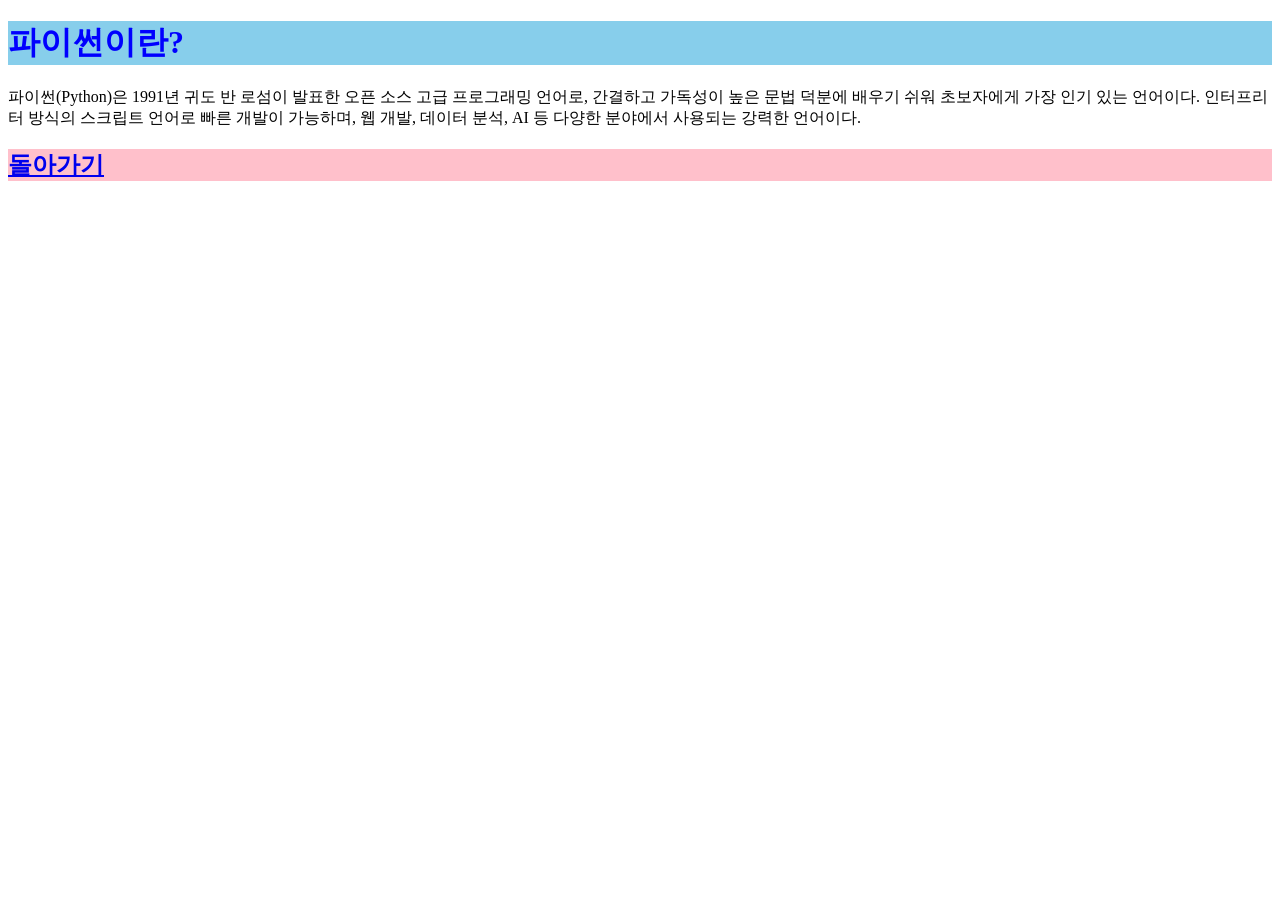
==== week2/python.html @ e4e33b21 "2주차 과제" ====
<!DOCTYPE html>
<html lang="en">
<head>
    <meta charset="UTF-8">
    <meta name="viewport" content="width=device-width, initial-scale=1.0">
    <title>파이썬 소개</title>
</head>
<body>
<h1 style="color: blue; background-color: skyblue;">파이썬이란?</h1>
<p>파이썬(Python)은 1991년 귀도 반 로섬이 발표한 오픈 소스 고급 프로그래밍 언어로,
    간결하고 가독성이 높은 문법 덕분에 배우기 쉬워 초보자에게 가장 인기 있는 언어이다.
    인터프리터 방식의 스크립트 언어로 빠른 개발이 가능하며, 웹 개발, 데이터 분석, AI 등 다양한 분야에서 사용되는 강력한 언어이다.
</p>
<h2 style="color: palevioletred; background-color: pink;">
    <a href="./index.html">돌아가기</a></h2>
</body>
</html>
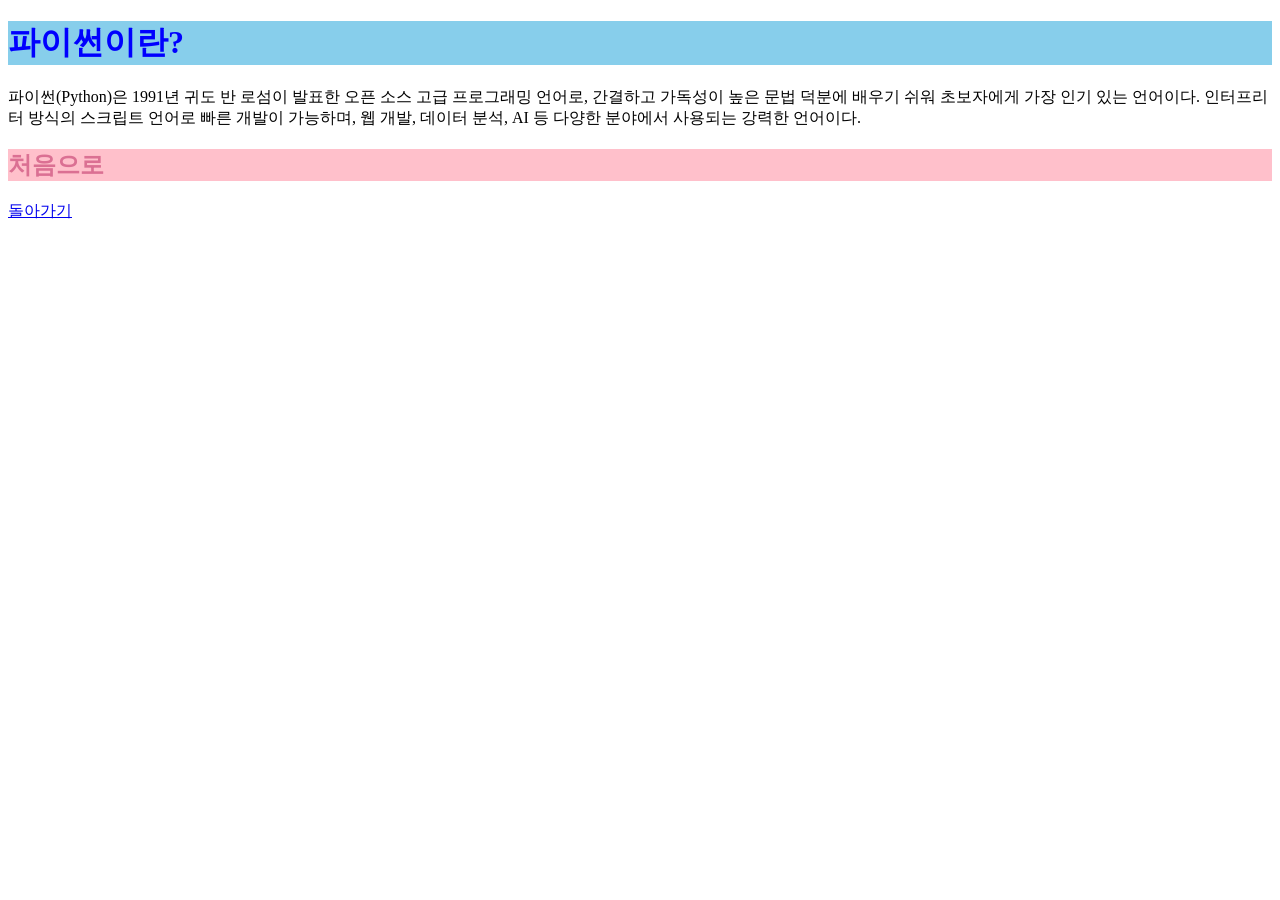
==== commit d9e11dba: "2주차 과제" ====
--- a/week2/python.html
+++ b/week2/python.html
@@ -12,6 +12,7 @@
     인터프리터 방식의 스크립트 언어로 빠른 개발이 가능하며, 웹 개발, 데이터 분석, AI 등 다양한 분야에서 사용되는 강력한 언어이다.
 </p>
 <h2 style="color: palevioletred; background-color: pink;">
-    <a href="./index.html">돌아가기</a></h2>
+    처음으로</h2>
+<p><a href="../index.html">돌아가기</a></p>
 </body>
 </html>
